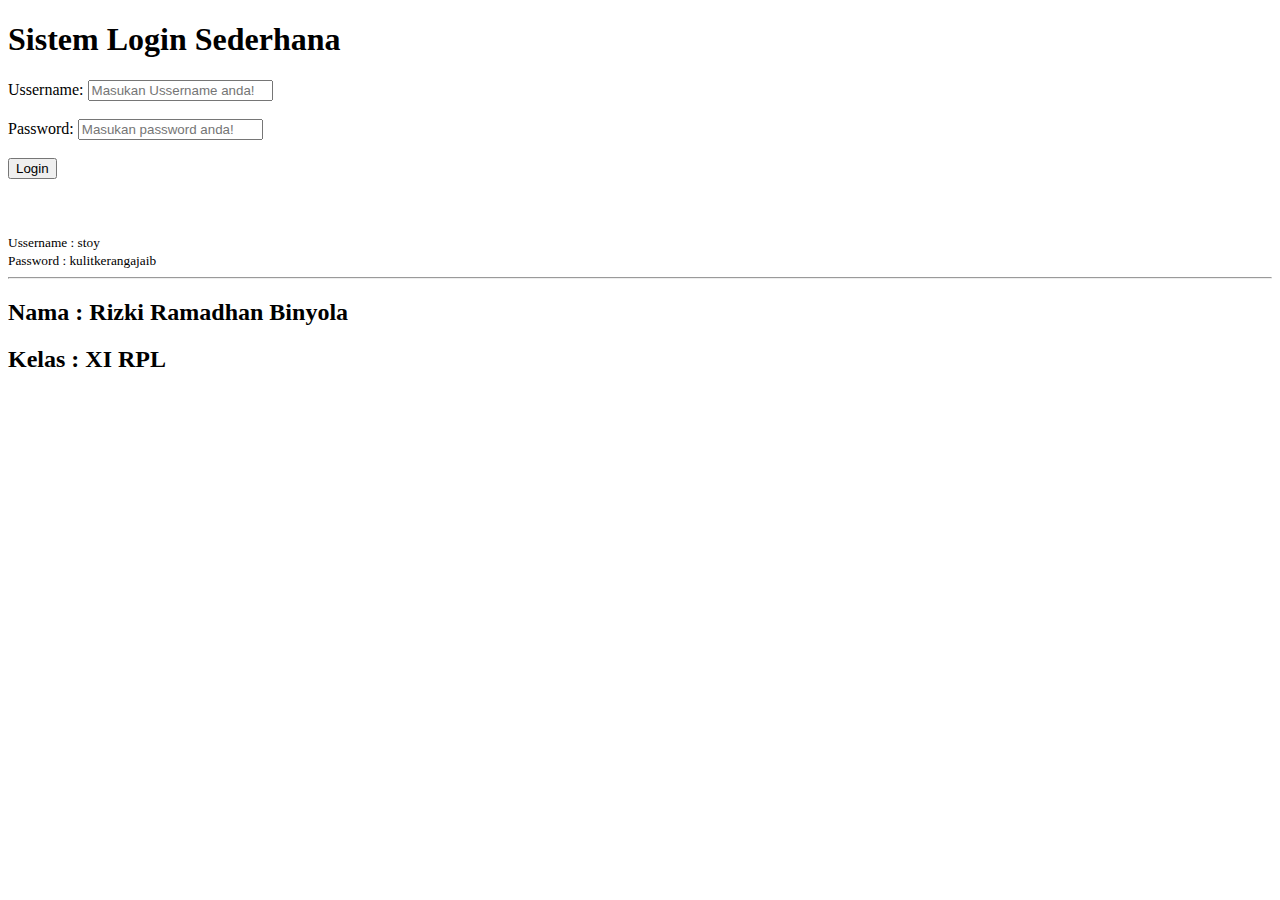
==== login.html @ 1f78deb0 "Add files via upload" ====
<!DOCTYPE html>
<html lang="en">
<head>
    <meta charset="UTF-8">
    <meta http-equiv="X-UA-Compatible" content="IE=edge">
    <meta name="viewport" content="width=device-width, initial-scale=1.0">
    <title>Sistem login </title>
</head>
<body>
    <h1>Sistem Login Sederhana</h1>
    <label>Ussername: </label>
    <input type="text" id="ussername" placeholder="Masukan Ussername anda!" required>
    <br><br>
    <label>Password:</label>
    <input type="password" id="password" placeholder="Masukan password anda!" required>
    <br><br>
    <button onclick="login()">Login</button>
    <br>
    <br>
    <div id="msg"></div>
    <br>
    <br>
    <small>Ussername : stoy</small>
    <br>
    <small>Password : kulitkerangajaib</small>

    <hr>
    <h2>Nama : Rizki Ramadhan Binyola</h2>
    <h2>Kelas : XI RPL</h2>
    
    <script>
        // Fungsi login
        function login() {
            var user = document.getElementById("ussername").value; // Buat ngambil value ussername dari tag input yang di input user
            var ussername = "stoy"; // Ussername yang benar
            var userPassword = document.getElementById("password").value; // Untuk ngambil value password dari tag input yang di input user
            var password = "kulitkerangajaib"; // Password yang benar

            // Mengecek apakah ussername sama kaya var ussername = "joy"
            if (user == ussername && userPassword === password) {
                // Jika sama maka msg berikut akan ditampilkan
                document.getElementById("msg").innerHTML = "<p class='success-message'>Login berhasil!! <br> Selamat datang "+ user +"</p>";
            
            } else if (user == ussername && userPassword !== password) { // Kalau ussername benar tetapi password yang diinput salah
                // Maka tampilkan alert berikut
                alert(" Password : " + userPassword + " Salah");
            } else if (user !== ussername && userPassword === password) { // Kalau ussername salah tapi password yang diinput benar
                // Maka tampilkan alert berikut
                alert("Username : " + user + " Salah");
            } else {
                alert("Username : " + user + " dan password : " + userPassword +" salah"); // Untuk mengambil value dari inputan user
            }
        }
    </script>
</body>
</html>
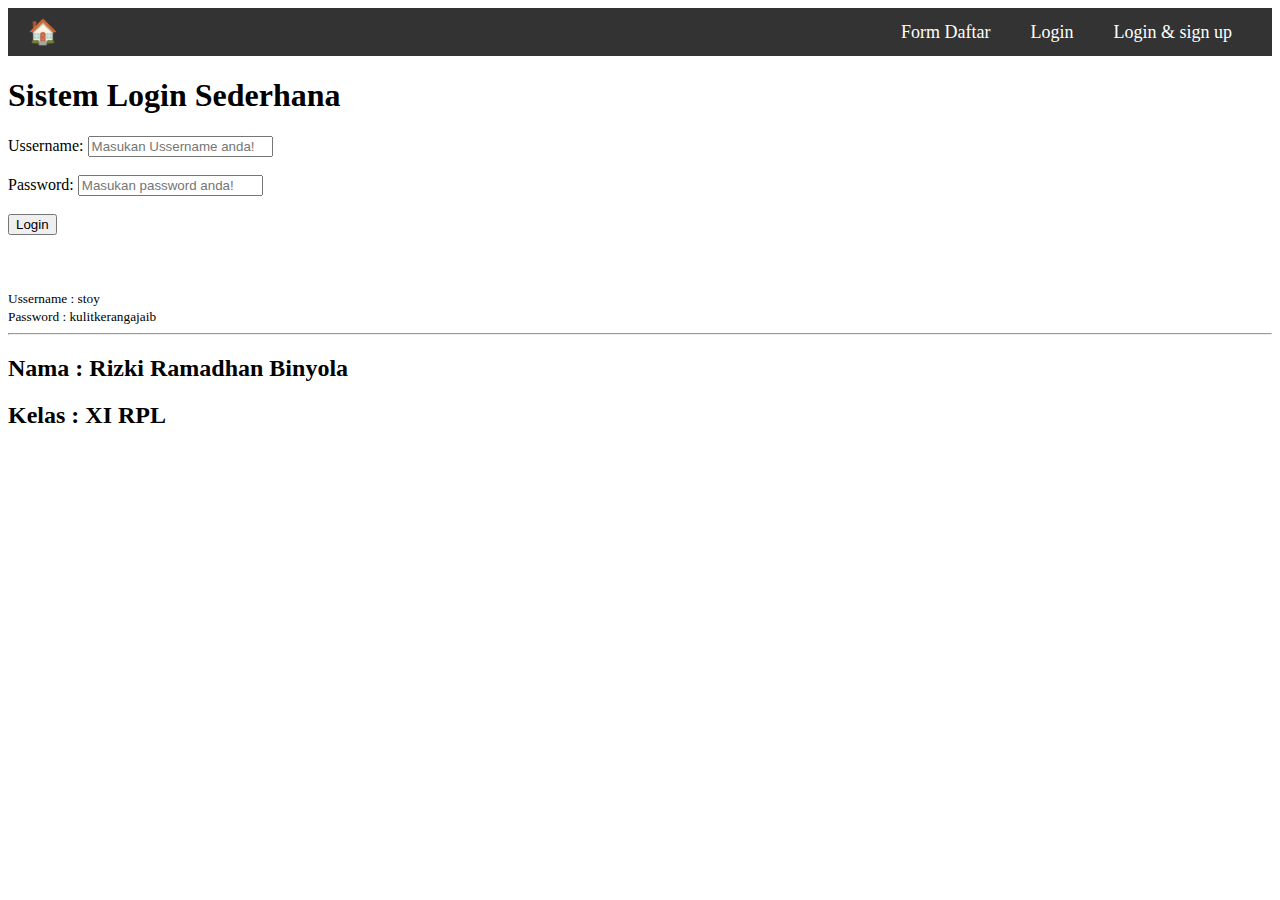
==== commit 5fe99b69: "Add files via upload" ====
--- a/login.html
+++ b/login.html
@@ -5,8 +5,18 @@
     <meta http-equiv="X-UA-Compatible" content="IE=edge">
     <meta name="viewport" content="width=device-width, initial-scale=1.0">
     <title>Sistem login </title>
+    <link rel="stylesheet" href="style.css">
 </head>
 <body>
+    <nav>
+        <div class="logo"><a href="index.html">🏠</a></div>
+        <ul>
+          <li><a href="formDaftar.html">Form Daftar</a></li>
+          <li><a href="login.html">Login</a></li>
+          <li><a href="loginSignup.html">Login & sign up</a></li>
+        </ul>
+      </nav>
+
     <h1>Sistem Login Sederhana</h1>
     <label>Ussername: </label>
     <input type="text" id="ussername" placeholder="Masukan Ussername anda!" required>
@@ -27,7 +37,7 @@
     <hr>
     <h2>Nama : Rizki Ramadhan Binyola</h2>
     <h2>Kelas : XI RPL</h2>
-    
+
     <script>
         // Fungsi login
         function login() {
--- a/style.css
+++ b/style.css
@@ -0,0 +1,40 @@
+nav {
+    background-color: #333;
+    display: flex;
+    justify-content: space-between;
+    align-items: center;
+    padding: 10px;
+    }
+
+    nav .logo a {
+    color: white;
+    font-size: 24px;
+    font-weight: bold;
+    text-decoration: none;
+    }
+
+    nav ul {
+    list-style: none;
+    display: flex;
+    justify-content: center;
+    align-items: center;
+    margin: 0;
+    padding: 0;
+    }
+
+    nav li {
+    margin-right: 20px;
+    }
+
+    nav a {
+    color: white;
+    font-size: 18px;
+    text-decoration: none;
+    padding: 10px;
+    border-radius: 5px;
+    }
+
+    nav a:hover {
+    background-color: white;
+    color: #333;
+    }